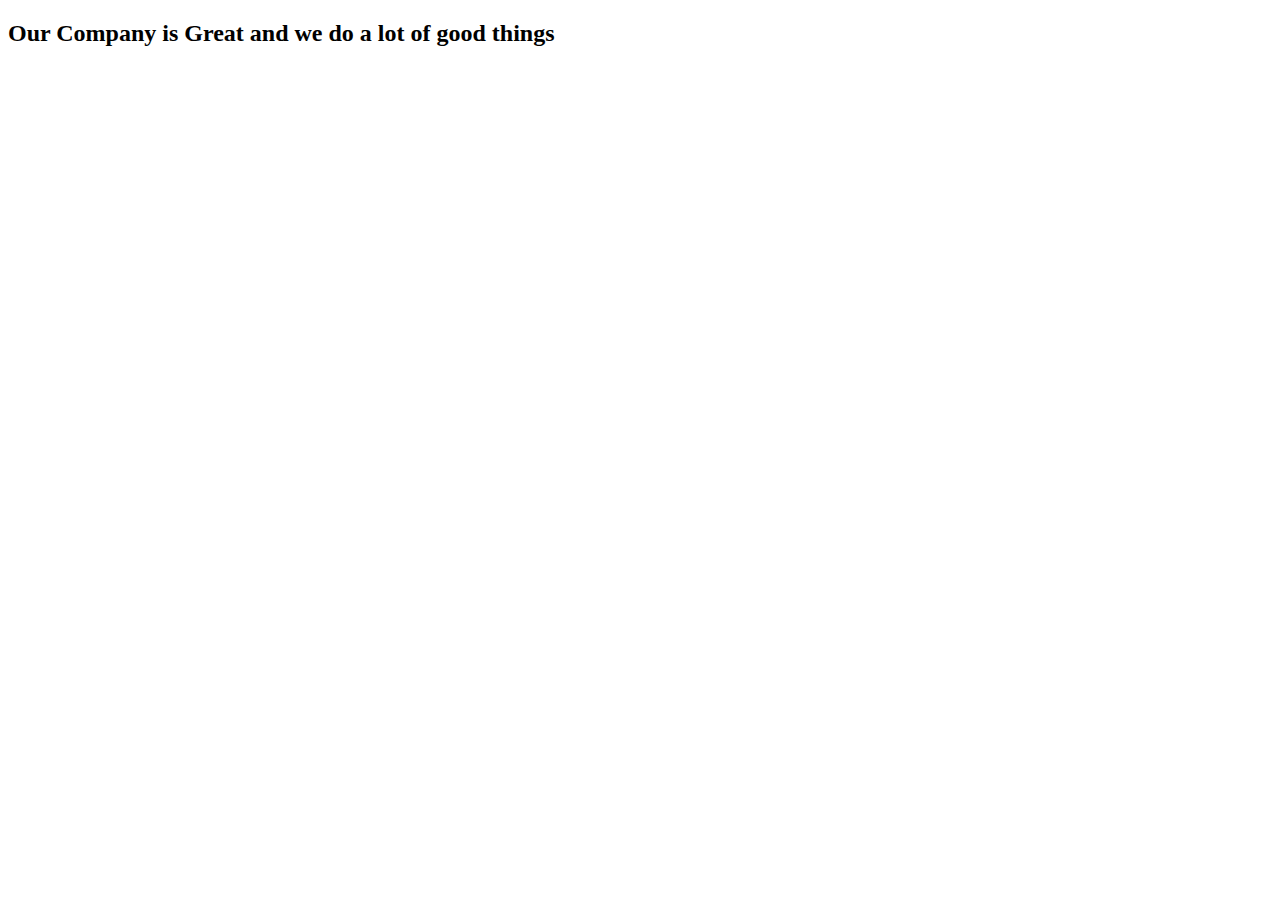
==== about.html @ 7459734a "added some html files" ====
<!DOCTYPE html>
<html lang="en">
<head>
    <meta charset="UTF-8">
    <meta name="viewport" content="width=device-width, initial-scale=1.0">
    <title>Document</title>
</head>
<body>
    <H2> Our Company is Great and we do a lot of good things </H2>
</body>
</html>
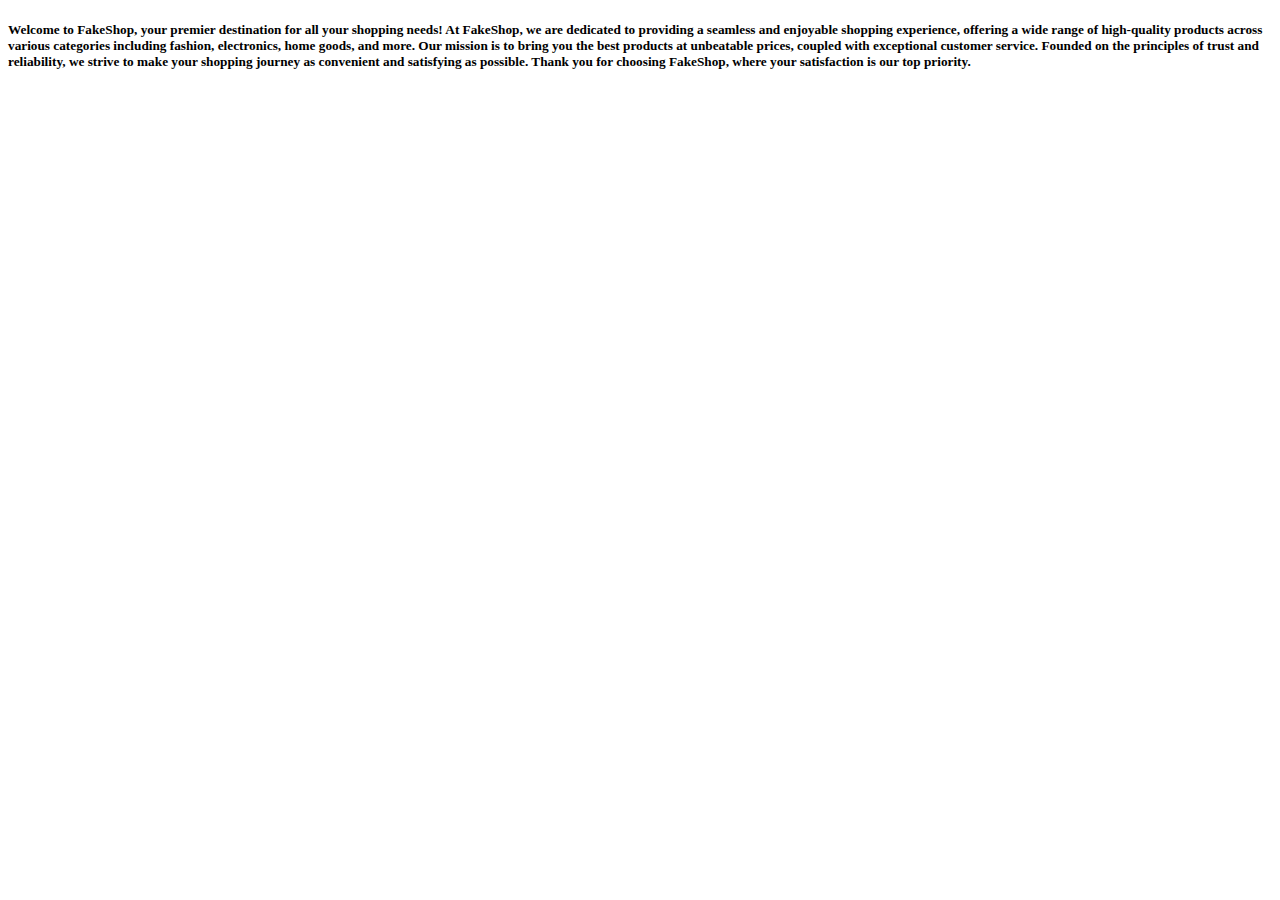
==== commit b81b6f9e: "fixed showing products" ====
--- a/about.html
+++ b/about.html
@@ -6,6 +6,12 @@
     <title>Document</title>
 </head>
 <body>
-    <H2> Our Company is Great and we do a lot of good things </H2>
+    <H5> Welcome to FakeShop, your premier destination for all your shopping needs! 
+        At FakeShop, we are dedicated to providing a seamless and enjoyable shopping experience, 
+        offering a wide range of high-quality products across various categories including fashion,
+         electronics, home goods, and more. Our mission is to bring you the best products at unbeatable prices, 
+         coupled with exceptional customer service. Founded on the principles of trust and reliability, 
+         we strive to make your shopping journey as convenient and satisfying as possible. Thank you for choosing FakeShop, 
+         where your satisfaction is our top priority. </H5>
 </body>
 </html>